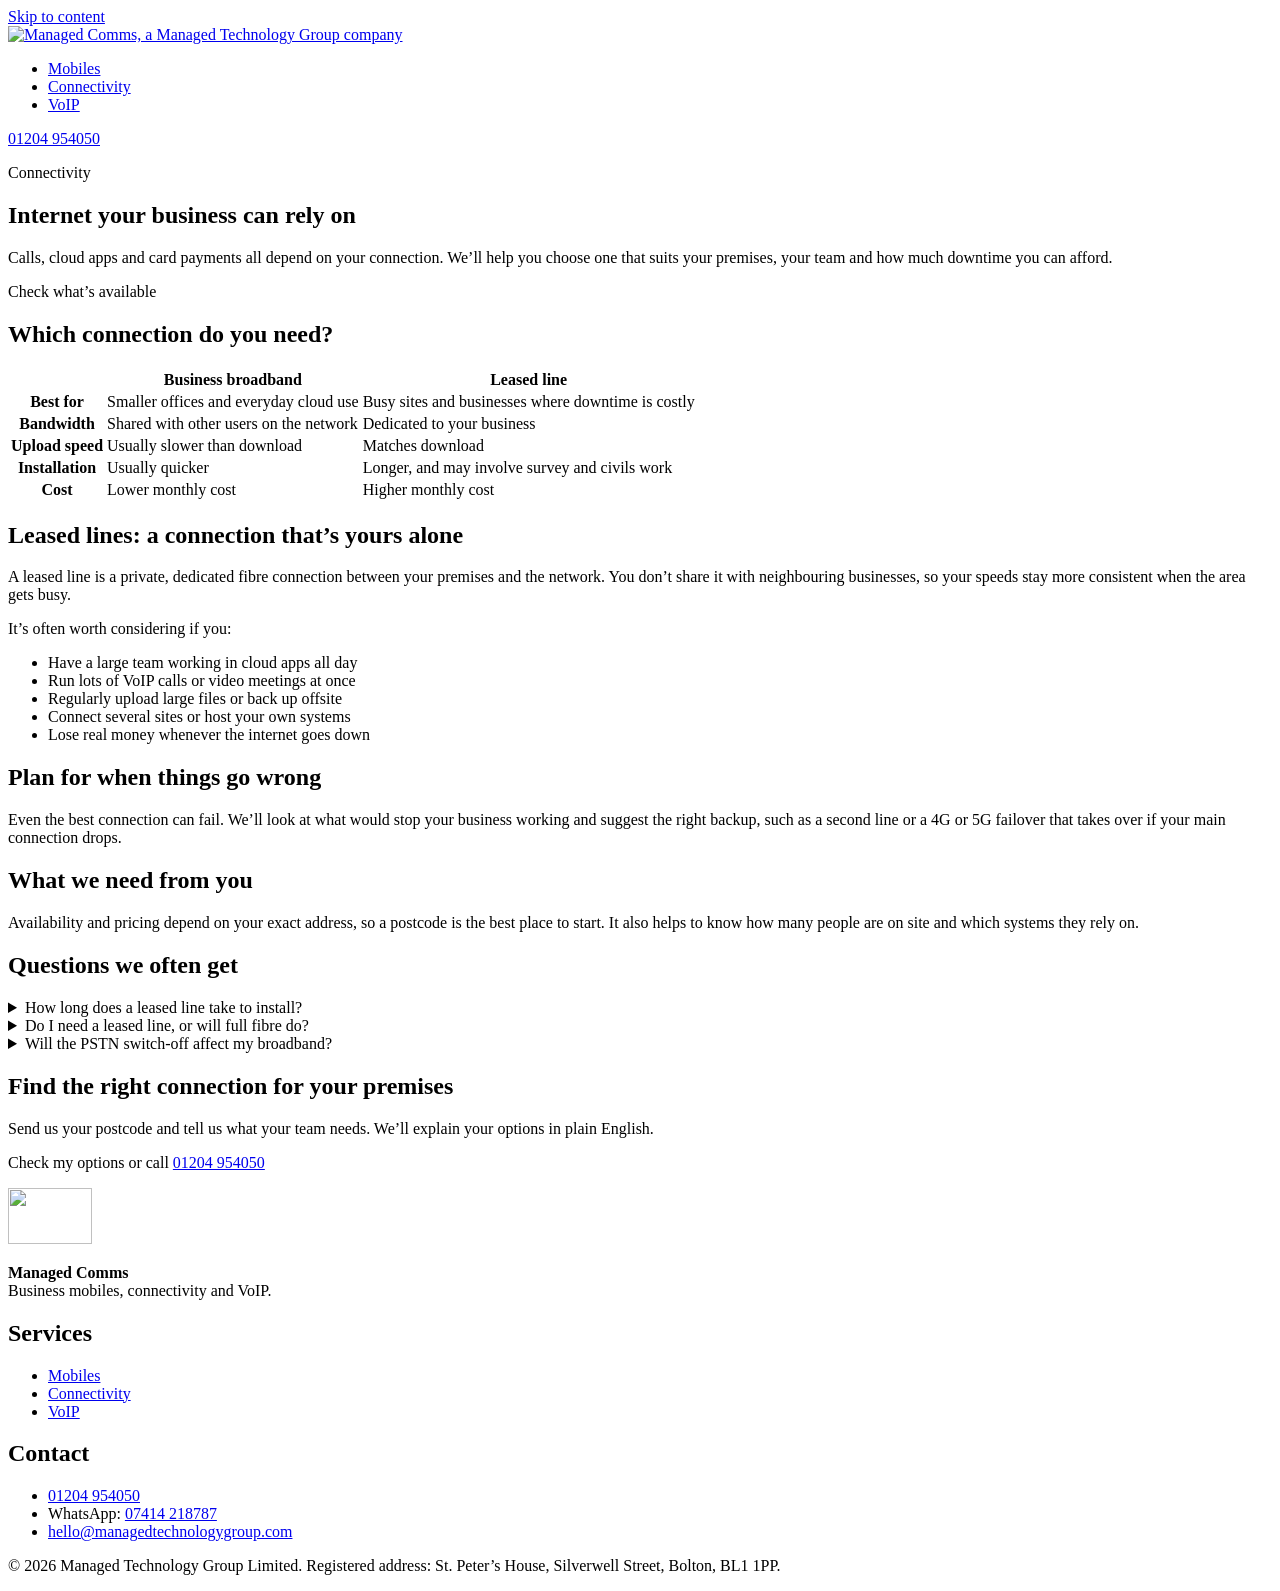
==== public/connectivity/index.html @ 017403a4 "Add Managed Comms website Static site for mobiles, connectivity and VoIP, with Cloudflare Workers co" ====
<!doctype html>
<html lang="en-GB"><head>
<meta charset="utf-8"><meta name="viewport" content="width=device-width, initial-scale=1">
<title>Business Broadband and Leased Lines | Managed Comms</title>
<meta name="description" content="Reliable business connectivity, from full fibre broadband to dedicated leased lines. Find the right connection for your premises and your team.">
<link rel="canonical" href="https://managedcomms.uk/connectivity/">
<meta property="og:type" content="website"><meta property="og:site_name" content="Managed Comms">
<meta property="og:title" content="Business Broadband and Leased Lines | Managed Comms"><meta property="og:description" content="Reliable business connectivity, from full fibre broadband to dedicated leased lines. Find the right connection for your premises and your team.">
<meta property="og:url" content="https://managedcomms.uk/connectivity/"><meta property="og:image" content="https://managedcomms.uk/assets/og-image.png">
<meta name="theme-color" content="#4539C9">
<link rel="icon" href="/assets/favicon-32.png" sizes="32x32" type="image/png">
<link rel="apple-touch-icon" href="/assets/apple-touch-icon.png">
<link rel="stylesheet" href="/assets/site.css">
</head><body>
<a class="skip" href="#main">Skip to content</a>
<header class="site-header"><div class="wrap bar">
<a class="logo" href="/" aria-label="Managed Comms home"><img src="/assets/managed-comms-logo.png" width="1326" height="204" alt="Managed Comms, a Managed Technology Group company"></a>
<nav aria-label="Main"><ul><li><a href="/mobiles/">Mobiles</a></li><li><a href="/connectivity/" aria-current="page">Connectivity</a></li><li><a href="/voip/">VoIP</a></li></ul></nav>
<a class="header-phone" href="tel:+441204954050">01204 954050</a>
</div></header>
<main id="main"><section class="hero"><div class="wrap narrow">
<p class="eyebrow">Connectivity</p><h1>Internet your business can rely on</h1><p class="lead">Calls, cloud apps and card payments all depend on your connection. We&rsquo;ll help you choose one that suits your premises, your team and how much downtime you can afford.</p>
<p class="actions"><a class="btn btn-primary">Check what&rsquo;s available</a></p></div></section>
<section class="band"><div class="wrap narrow"><h2>Which connection do you need?</h2><div class="scroll"><table><thead><tr><td></td><th scope="col">Business broadband</th><th scope="col">Leased line</th></tr></thead><tbody>
<tr><th scope="row">Best for</th><td>Smaller offices and everyday cloud use</td><td>Busy sites and businesses where downtime is costly</td></tr>
<tr><th scope="row">Bandwidth</th><td>Shared with other users on the network</td><td>Dedicated to your business</td></tr>
<tr><th scope="row">Upload speed</th><td>Usually slower than download</td><td>Matches download</td></tr>
<tr><th scope="row">Installation</th><td>Usually quicker</td><td>Longer, and may involve survey and civils work</td></tr>
<tr><th scope="row">Cost</th><td>Lower monthly cost</td><td>Higher monthly cost</td></tr>
</tbody></table></div></div></section>
<section class="band tint"><div class="wrap narrow"><h2>Leased lines: a connection that&rsquo;s yours alone</h2><p>A leased line is a private, dedicated fibre connection between your premises and the network. You don&rsquo;t share it with neighbouring businesses, so your speeds stay more consistent when the area gets busy.</p><p>It&rsquo;s often worth considering if you:</p>
<ul class="ticks"><li>Have a large team working in cloud apps all day</li><li>Run lots of VoIP calls or video meetings at once</li><li>Regularly upload large files or back up offsite</li><li>Connect several sites or host your own systems</li><li>Lose real money whenever the internet goes down</li></ul></div></section>
<section class="band"><div class="wrap narrow"><h2>Plan for when things go wrong</h2><p>Even the best connection can fail. We&rsquo;ll look at what would stop your business working and suggest the right backup, such as a second line or a 4G or 5G failover that takes over if your main connection drops.</p>
<h2>What we need from you</h2><p>Availability and pricing depend on your exact address, so a postcode is the best place to start. It also helps to know how many people are on site and which systems they rely on.</p></div></section>
<section class="band"><div class="wrap narrow"><h2>Questions we often get</h2>
<details><summary>How long does a leased line take to install?</summary><p>It varies by location and the work required, and it usually takes longer than broadband. We&rsquo;ll give you an estimated timescale with your quote.</p></details>
<details><summary>Do I need a leased line, or will full fibre do?</summary><p>Full fibre suits many smaller businesses very well. A leased line makes more sense when consistent speed and fast fault response matter more than the lower monthly cost.</p></details>
<details><summary>Will the PSTN switch-off affect my broadband?</summary><p>It can. Older broadband services that rely on the copper phone network may need to move, so we&rsquo;ll check your current lines as part of your review.</p></details>
</div></section>
<section class="cta"><div class="wrap narrow">
<h2>Find the right connection for your premises</h2><p>Send us your postcode and tell us what your team needs. We&rsquo;ll explain your options in plain English.</p>
<p class="actions"><a class="btn btn-primary">Check my options</a> <span class="or">or call <a href="tel:+441204954050">01204 954050</a></span></p>
</div></section></main>
<footer class="site-footer"><div class="wrap foot">
<div><img src="/assets/managed-comms-icon.png" width="84" height="56" alt=""><p><strong>Managed Comms</strong><br>Business mobiles, connectivity and VoIP.</p></div>
<div><h2>Services</h2><ul><li><a href="/mobiles/">Mobiles</a></li><li><a href="/connectivity/">Connectivity</a></li><li><a href="/voip/">VoIP</a></li></ul></div>
<div><h2>Contact</h2><ul><li><a href="tel:+441204954050">01204 954050</a></li><li>WhatsApp: <a href="https://wa.me/447414218787">07414 218787</a></li><li><a href="mailto:hello@managedtechnologygroup.com">hello@managedtechnologygroup.com</a></li></ul></div>
</div><div class="wrap legal"><p>&copy; 2026 Managed Technology Group Limited. Registered address: St. Peter&rsquo;s House, Silverwell Street, Bolton, BL1 1PP.</p></div></footer>
</body></html>
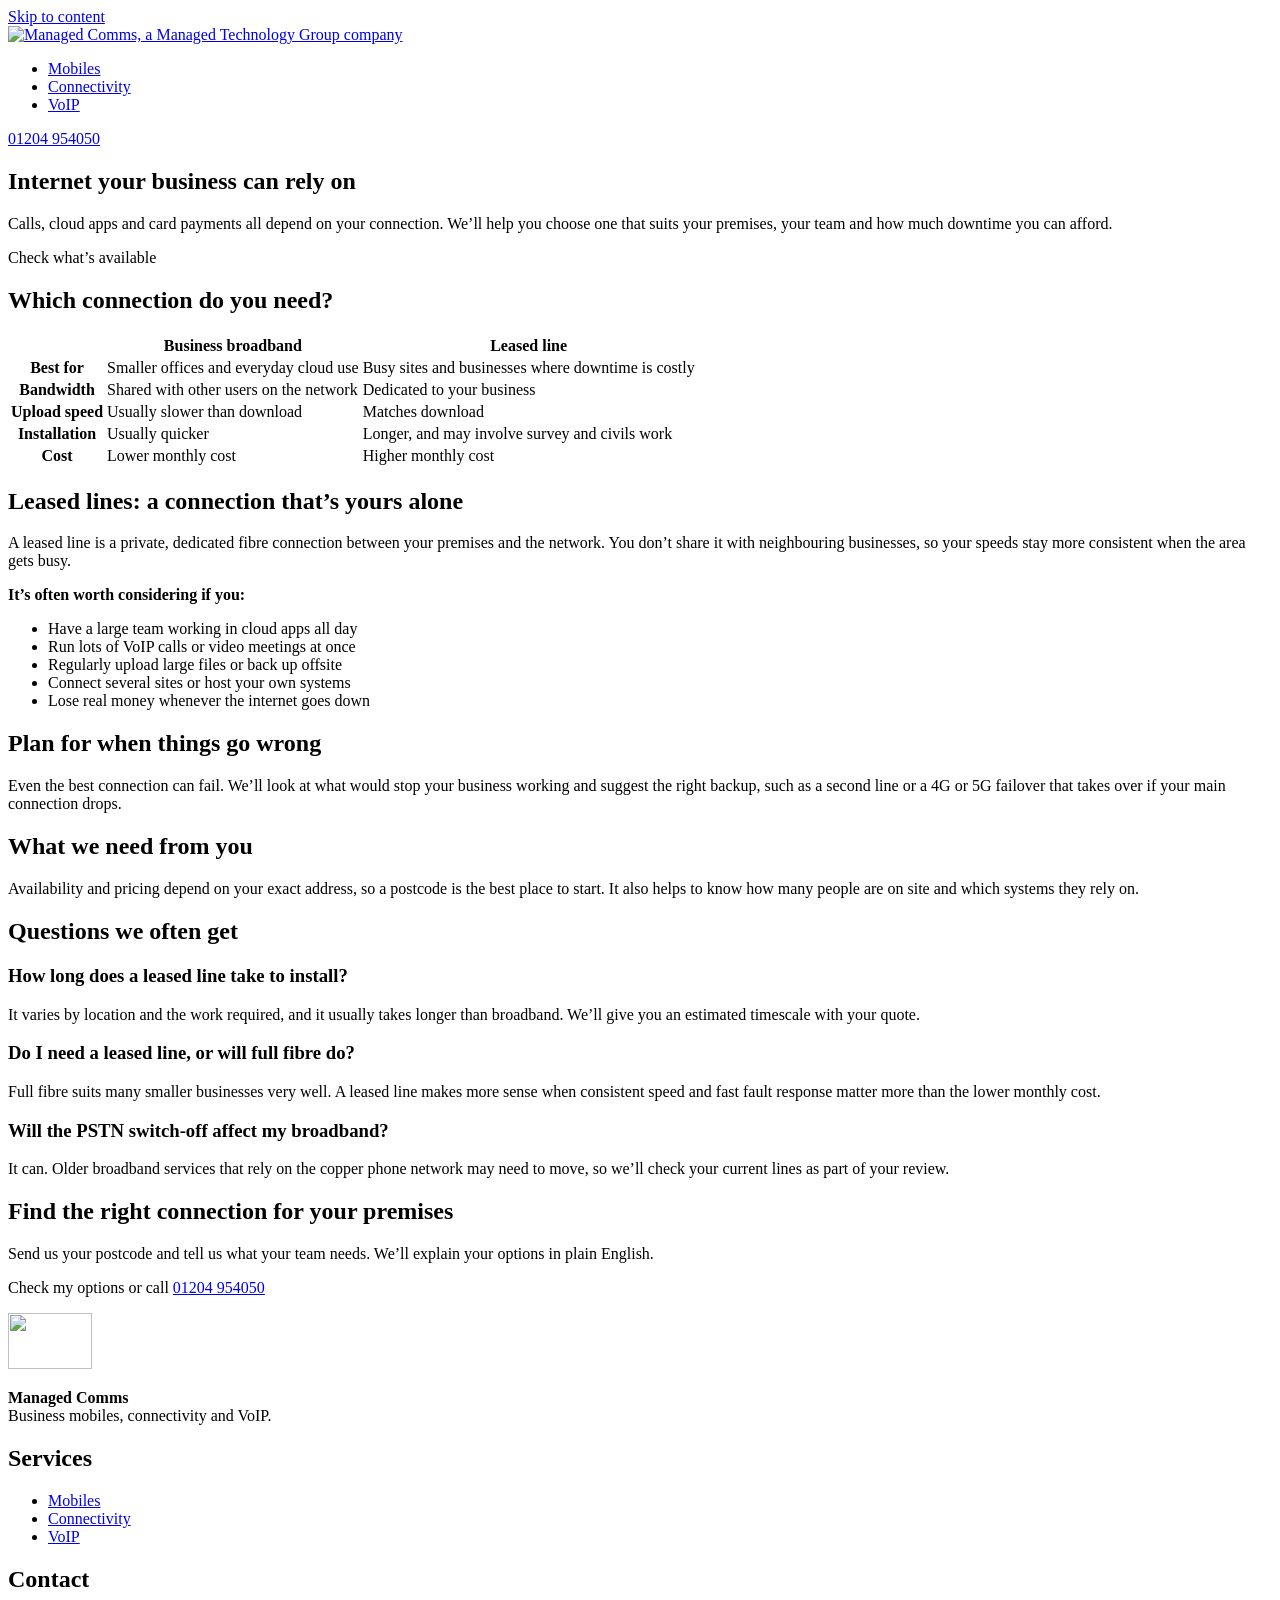
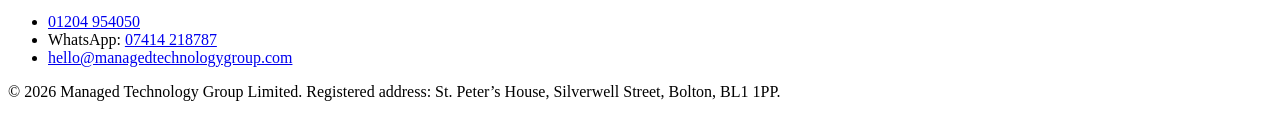
==== commit 4b93f2bc: "Redesign site around speech bubbles on a dark theme Add home page sections, icons, a switch-off coun" ====
--- a/public/connectivity/index.html
+++ b/public/connectivity/index.html
@@ -7,10 +7,13 @@
 <meta property="og:type" content="website"><meta property="og:site_name" content="Managed Comms">
 <meta property="og:title" content="Business Broadband and Leased Lines | Managed Comms"><meta property="og:description" content="Reliable business connectivity, from full fibre broadband to dedicated leased lines. Find the right connection for your premises and your team.">
 <meta property="og:url" content="https://managedcomms.uk/connectivity/"><meta property="og:image" content="https://managedcomms.uk/assets/og-image.png">
-<meta name="theme-color" content="#4539C9">
+<meta name="theme-color" content="#17124f">
 <link rel="icon" href="/assets/favicon-32.png" sizes="32x32" type="image/png">
 <link rel="apple-touch-icon" href="/assets/apple-touch-icon.png">
+<link rel="preconnect" href="https://fonts.gstatic.com" crossorigin>
+<link rel="stylesheet" href="https://fonts.googleapis.com/css2?family=Outfit:wght@400;500;600;700;800&display=swap">
 <link rel="stylesheet" href="/assets/site.css">
+<script src="/assets/site.js" defer></script>
 </head><body>
 <a class="skip" href="#main">Skip to content</a>
 <header class="site-header"><div class="wrap bar">
@@ -18,29 +21,29 @@
 <nav aria-label="Main"><ul><li><a href="/mobiles/">Mobiles</a></li><li><a href="/connectivity/" aria-current="page">Connectivity</a></li><li><a href="/voip/">VoIP</a></li></ul></nav>
 <a class="header-phone" href="tel:+441204954050">01204 954050</a>
 </div></header>
-<main id="main"><section class="hero"><div class="wrap narrow">
-<p class="eyebrow">Connectivity</p><h1>Internet your business can rely on</h1><p class="lead">Calls, cloud apps and card payments all depend on your connection. We&rsquo;ll help you choose one that suits your premises, your team and how much downtime you can afford.</p>
-<p class="actions"><a class="btn btn-primary">Check what&rsquo;s available</a></p></div></section>
-<section class="band"><div class="wrap narrow"><h2>Which connection do you need?</h2><div class="scroll"><table><thead><tr><td></td><th scope="col">Business broadband</th><th scope="col">Leased line</th></tr></thead><tbody>
+<main id="main"><section class="hero inner"><div class="wrap">
+<div class="ghosts" aria-hidden="true"><span></span><span></span></div>
+<div class="bubble big lead-bubble"><h1>Internet your business can rely on</h1><p class="lead">Calls, cloud apps and card payments all depend on your connection. We&rsquo;ll help you choose one that suits your premises, your team and how much downtime you can afford.</p><p class="actions"><a class="btn">Check what&rsquo;s available</a></p></div>
+</div></section>
+<section class="sec"><div class="wrap"><h2>Which connection do you need?</h2><div class="scroll"><table><thead><tr><td></td><th scope="col">Business broadband</th><th scope="col">Leased line</th></tr></thead><tbody>
 <tr><th scope="row">Best for</th><td>Smaller offices and everyday cloud use</td><td>Busy sites and businesses where downtime is costly</td></tr>
 <tr><th scope="row">Bandwidth</th><td>Shared with other users on the network</td><td>Dedicated to your business</td></tr>
 <tr><th scope="row">Upload speed</th><td>Usually slower than download</td><td>Matches download</td></tr>
 <tr><th scope="row">Installation</th><td>Usually quicker</td><td>Longer, and may involve survey and civils work</td></tr>
 <tr><th scope="row">Cost</th><td>Lower monthly cost</td><td>Higher monthly cost</td></tr>
 </tbody></table></div></div></section>
-<section class="band tint"><div class="wrap narrow"><h2>Leased lines: a connection that&rsquo;s yours alone</h2><p>A leased line is a private, dedicated fibre connection between your premises and the network. You don&rsquo;t share it with neighbouring businesses, so your speeds stay more consistent when the area gets busy.</p><p>It&rsquo;s often worth considering if you:</p>
-<ul class="ticks"><li>Have a large team working in cloud apps all day</li><li>Run lots of VoIP calls or video meetings at once</li><li>Regularly upload large files or back up offsite</li><li>Connect several sites or host your own systems</li><li>Lose real money whenever the internet goes down</li></ul></div></section>
-<section class="band"><div class="wrap narrow"><h2>Plan for when things go wrong</h2><p>Even the best connection can fail. We&rsquo;ll look at what would stop your business working and suggest the right backup, such as a second line or a 4G or 5G failover that takes over if your main connection drops.</p>
-<h2>What we need from you</h2><p>Availability and pricing depend on your exact address, so a postcode is the best place to start. It also helps to know how many people are on site and which systems they rely on.</p></div></section>
-<section class="band"><div class="wrap narrow"><h2>Questions we often get</h2>
-<details><summary>How long does a leased line take to install?</summary><p>It varies by location and the work required, and it usually takes longer than broadband. We&rsquo;ll give you an estimated timescale with your quote.</p></details>
-<details><summary>Do I need a leased line, or will full fibre do?</summary><p>Full fibre suits many smaller businesses very well. A leased line makes more sense when consistent speed and fast fault response matter more than the lower monthly cost.</p></details>
-<details><summary>Will the PSTN switch-off affect my broadband?</summary><p>It can. Older broadband services that rely on the copper phone network may need to move, so we&rsquo;ll check your current lines as part of your review.</p></details>
+<section class="sec deep"><div class="wrap split"><div><h2>Leased lines: a connection that&rsquo;s yours alone</h2><p>A leased line is a private, dedicated fibre connection between your premises and the network. You don&rsquo;t share it with neighbouring businesses, so your speeds stay more consistent when the area gets busy.</p></div>
+<div><p><strong>It&rsquo;s often worth considering if you:</strong></p><ul class="chips"><li>Have a large team working in cloud apps all day</li><li>Run lots of VoIP calls or video meetings at once</li><li>Regularly upload large files or back up offsite</li><li>Connect several sites or host your own systems</li><li>Lose real money whenever the internet goes down</li></ul></div></div></section>
+<section class="sec"><div class="wrap stagger two"><div class="bubble tint"><h2>Plan for when things go wrong</h2><p>Even the best connection can fail. We&rsquo;ll look at what would stop your business working and suggest the right backup, such as a second line or a 4G or 5G failover that takes over if your main connection drops.</p></div>
+<div class="bubble tint"><h2>What we need from you</h2><p>Availability and pricing depend on your exact address, so a postcode is the best place to start. It also helps to know how many people are on site and which systems they rely on.</p></div></div></section>
+<section class="sec"><div class="wrap thread"><h2>Questions we often get</h2>
+<div class="exchange"><h3 class="bubble ask">How long does a leased line take to install?</h3><p class="bubble say">It varies by location and the work required, and it usually takes longer than broadband. We&rsquo;ll give you an estimated timescale with your quote.</p></div>
+<div class="exchange"><h3 class="bubble ask">Do I need a leased line, or will full fibre do?</h3><p class="bubble say">Full fibre suits many smaller businesses very well. A leased line makes more sense when consistent speed and fast fault response matter more than the lower monthly cost.</p></div>
+<div class="exchange"><h3 class="bubble ask">Will the PSTN switch-off affect my broadband?</h3><p class="bubble say">It can. Older broadband services that rely on the copper phone network may need to move, so we&rsquo;ll check your current lines as part of your review.</p></div>
 </div></section>
-<section class="cta"><div class="wrap narrow">
-<h2>Find the right connection for your premises</h2><p>Send us your postcode and tell us what your team needs. We&rsquo;ll explain your options in plain English.</p>
-<p class="actions"><a class="btn btn-primary">Check my options</a> <span class="or">or call <a href="tel:+441204954050">01204 954050</a></span></p>
-</div></section></main>
+<section class="cta"><div class="wrap"><div class="bubble big">
+<h2>Find the right connection for your premises</h2><p>Send us your postcode and tell us what your team needs. We&rsquo;ll explain your options in plain English.</p><p class="actions"><a class="btn">Check my options</a> <span class="or">or call <a href="tel:+441204954050">01204 954050</a></span></p>
+</div></div></section></main>
 <footer class="site-footer"><div class="wrap foot">
 <div><img src="/assets/managed-comms-icon.png" width="84" height="56" alt=""><p><strong>Managed Comms</strong><br>Business mobiles, connectivity and VoIP.</p></div>
 <div><h2>Services</h2><ul><li><a href="/mobiles/">Mobiles</a></li><li><a href="/connectivity/">Connectivity</a></li><li><a href="/voip/">VoIP</a></li></ul></div>
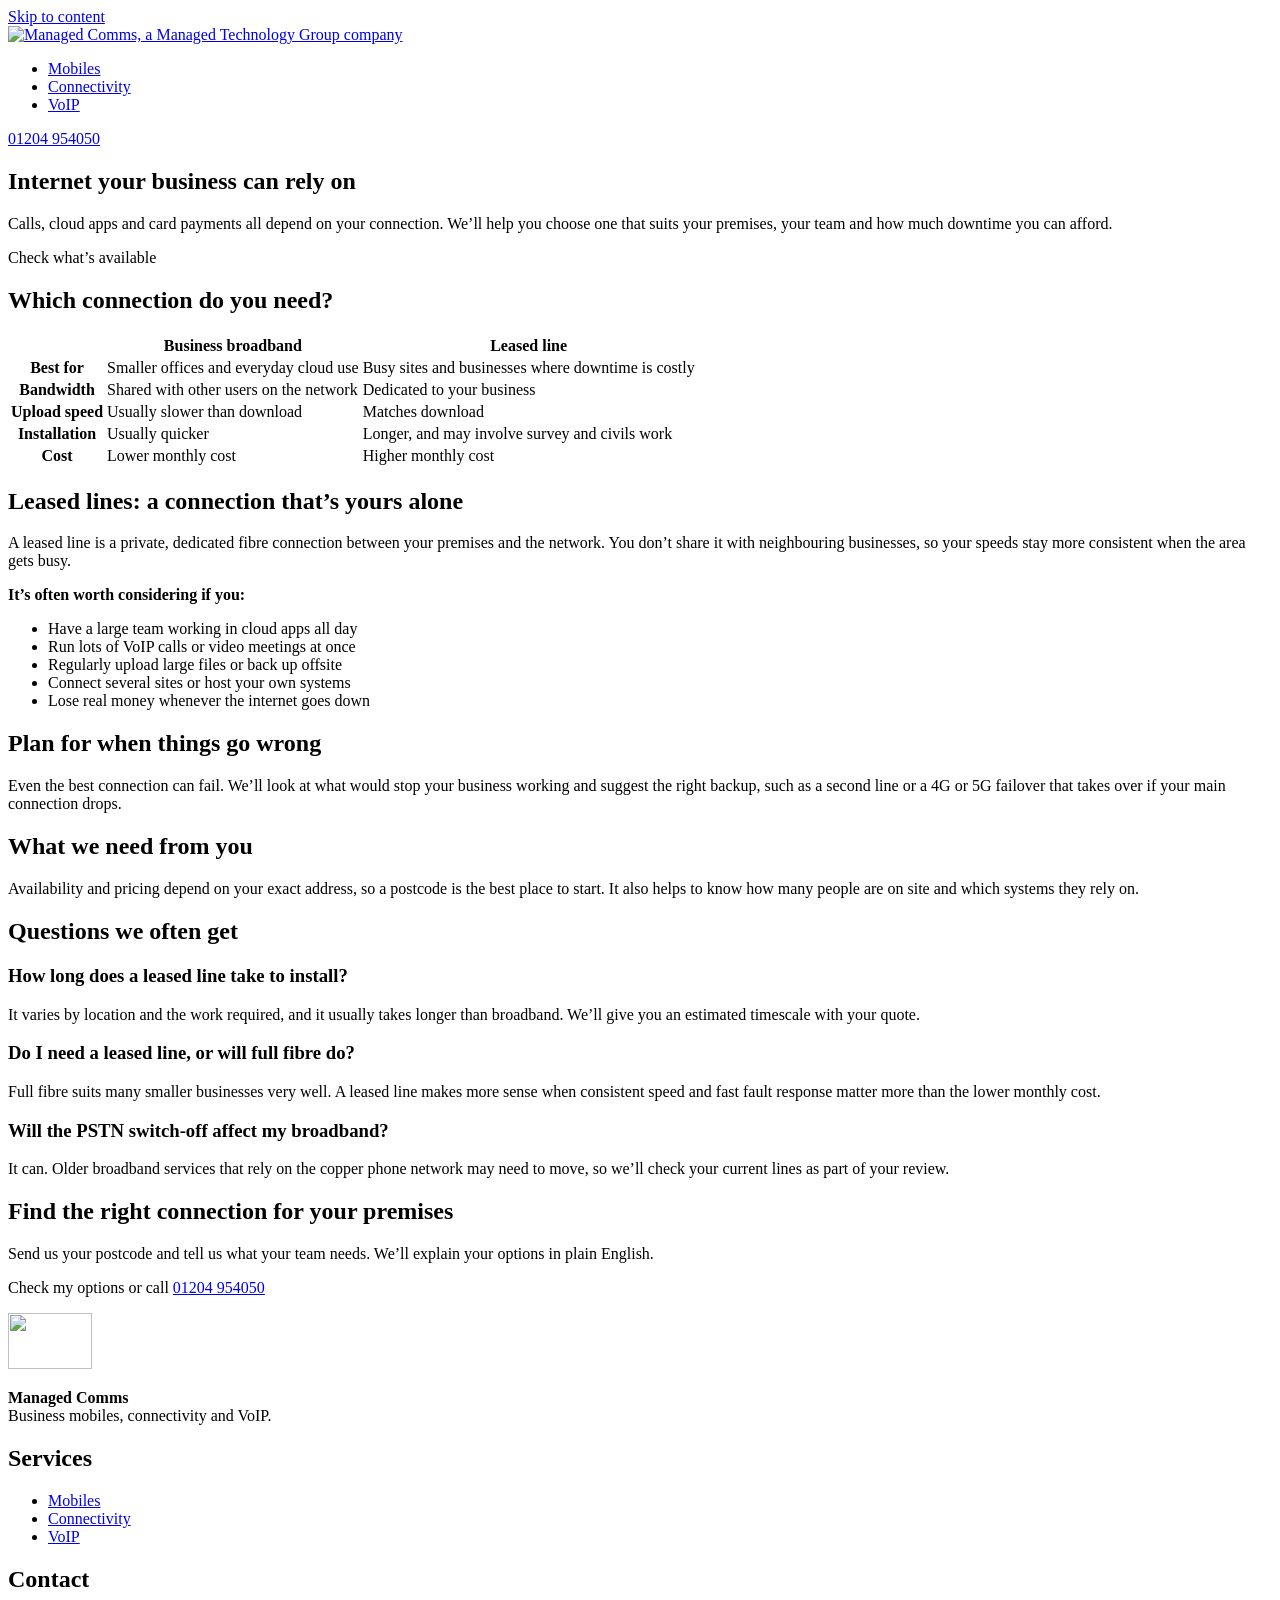
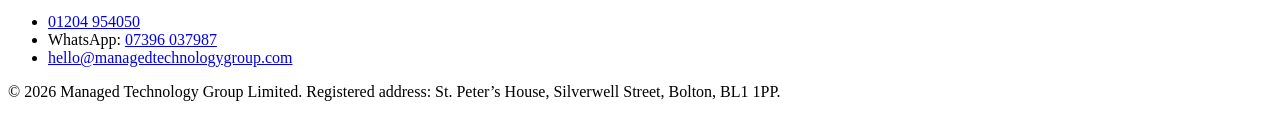
==== commit 59a4320a: "Replace old WhatsApp number with 07396 037987 Co-Authored-By: Claude Opus 5.5 <noreply@anthropic.com" ====
--- a/public/connectivity/index.html
+++ b/public/connectivity/index.html
@@ -12,8 +12,8 @@
 <link rel="apple-touch-icon" href="/assets/apple-touch-icon.png">
 <link rel="preconnect" href="https://fonts.gstatic.com" crossorigin>
 <link rel="stylesheet" href="https://fonts.googleapis.com/css2?family=Outfit:wght@400;500;600;700;800&display=swap">
-<link rel="stylesheet" href="/assets/site.css">
-<script src="/assets/site.js" defer></script>
+<link rel="stylesheet" href="/assets/site.css?v=a981028ee2">
+<script src="/assets/site.js?v=4e4e356da1" defer></script>
 </head><body>
 <a class="skip" href="#main">Skip to content</a>
 <header class="site-header"><div class="wrap bar">
@@ -47,6 +47,6 @@
 <footer class="site-footer"><div class="wrap foot">
 <div><img src="/assets/managed-comms-icon.png" width="84" height="56" alt=""><p><strong>Managed Comms</strong><br>Business mobiles, connectivity and VoIP.</p></div>
 <div><h2>Services</h2><ul><li><a href="/mobiles/">Mobiles</a></li><li><a href="/connectivity/">Connectivity</a></li><li><a href="/voip/">VoIP</a></li></ul></div>
-<div><h2>Contact</h2><ul><li><a href="tel:+441204954050">01204 954050</a></li><li>WhatsApp: <a href="https://wa.me/447414218787">07414 218787</a></li><li><a href="mailto:hello@managedtechnologygroup.com">hello@managedtechnologygroup.com</a></li></ul></div>
+<div><h2>Contact</h2><ul><li><a href="tel:+441204954050">01204 954050</a></li><li>WhatsApp: <a href="https://wa.me/447396037987">07396 037987</a></li><li><a href="mailto:hello@managedtechnologygroup.com">hello@managedtechnologygroup.com</a></li></ul></div>
 </div><div class="wrap legal"><p>&copy; 2026 Managed Technology Group Limited. Registered address: St. Peter&rsquo;s House, Silverwell Street, Bolton, BL1 1PP.</p></div></footer>
 </body></html>
